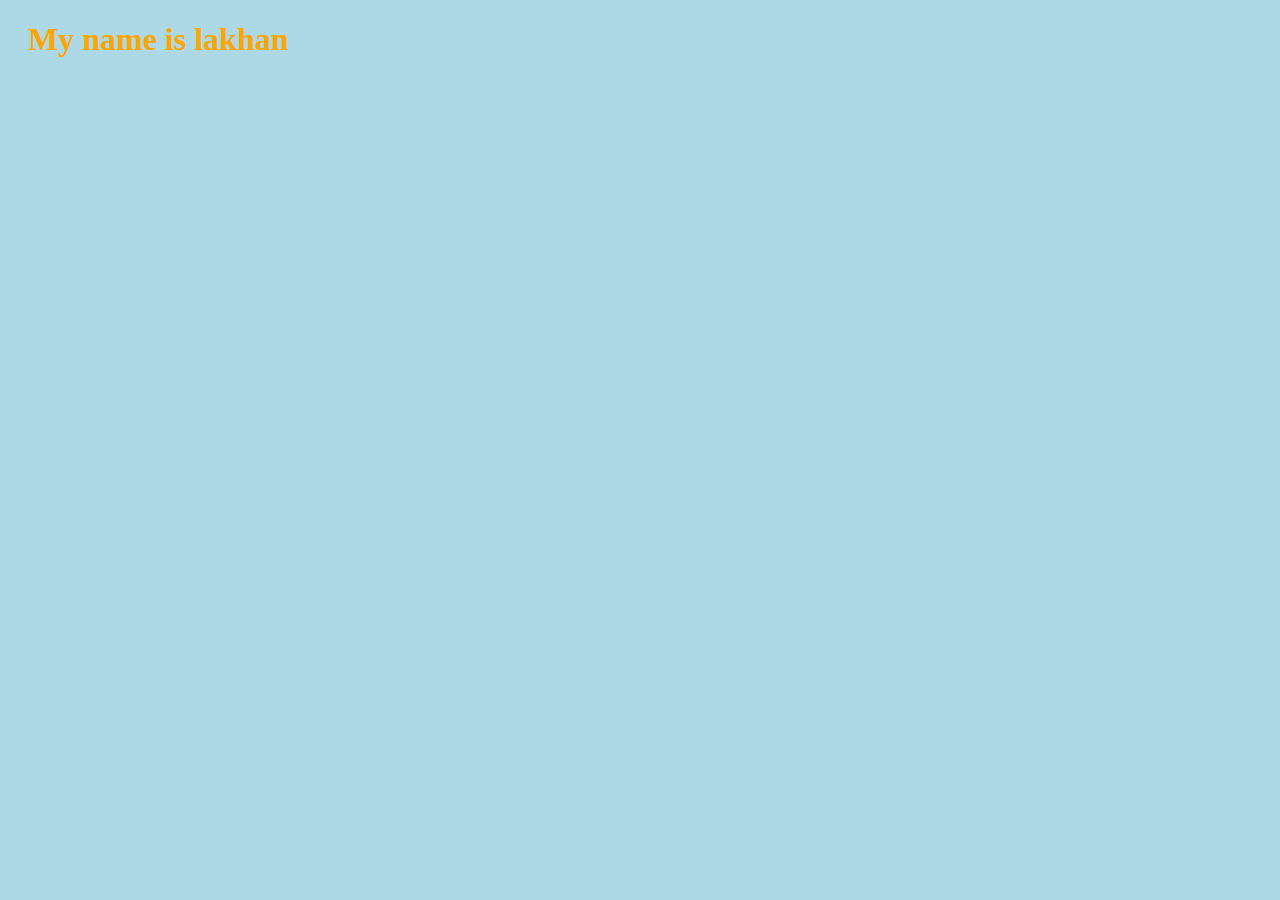
==== file.html @ 4ea627e3 "first commit 22-11" ====
<!DOCTYPE html>
<html lang="en">
<head>
    <meta charset="UTF-8">
    <meta name="viewport" content="width=device-width, initial-scale=1.0">

    <title>my name is lakhan</title>
    <link rel="stylesheet" href="bluestyle.css">
    <h1>My name is lakhan</h1>
</head>
<body>
    
</body>
</html>
---- bluestyle.css ----
body{
    background-color: lightblue;
}
h1{
    color: orange;
    margin-left: 20px;
}
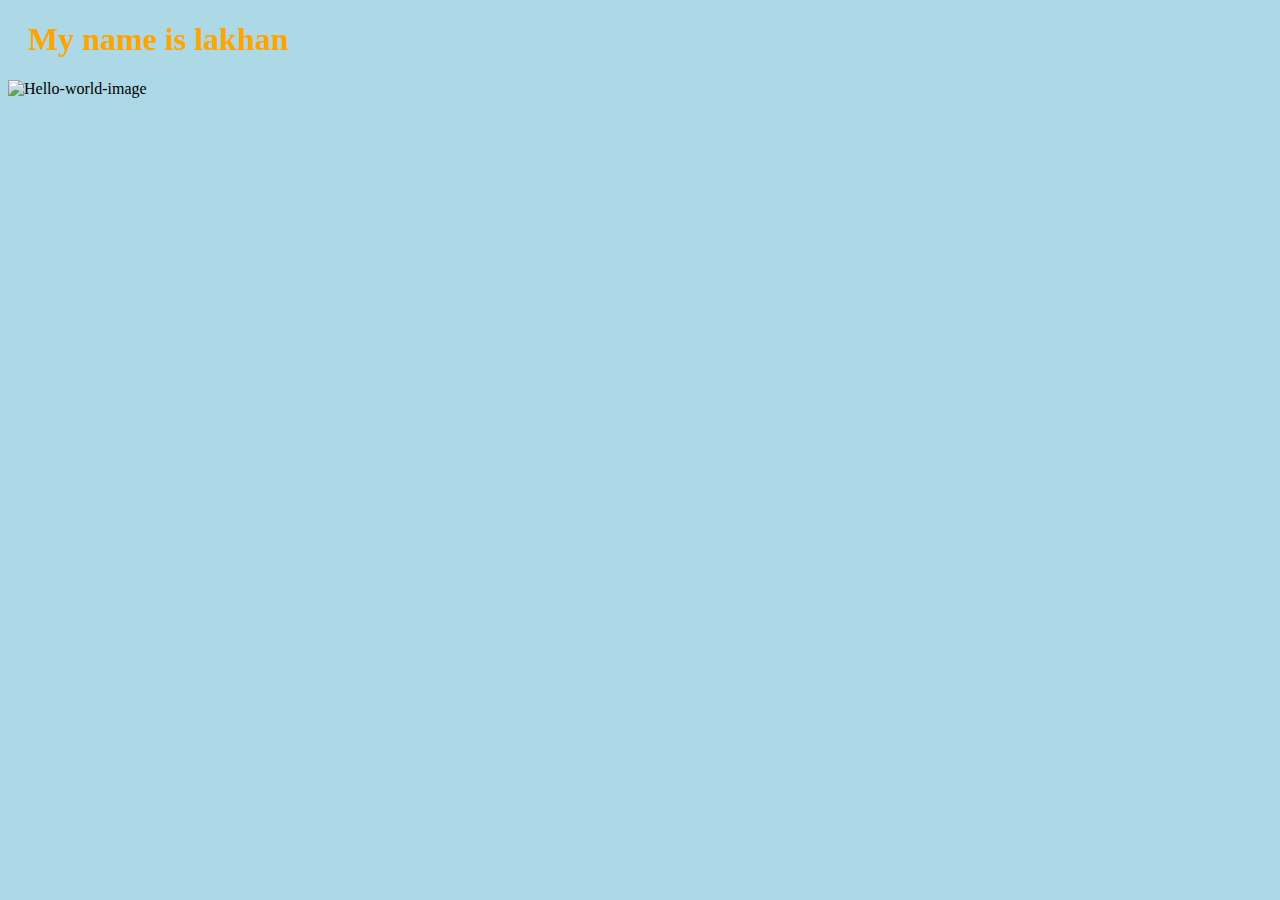
==== commit 6859028a: "Added first image" ====
--- a/file.html
+++ b/file.html
@@ -7,6 +7,9 @@
     <title>my name is lakhan</title>
     <link rel="stylesheet" href="bluestyle.css">
     <h1>My name is lakhan</h1>
+    <div>
+        <img src="https://picsum.photos/200" alt="Hello-world-image" style="width: 100%; max-width: 960px;">
+    </div>
 </head>
 <body>
     
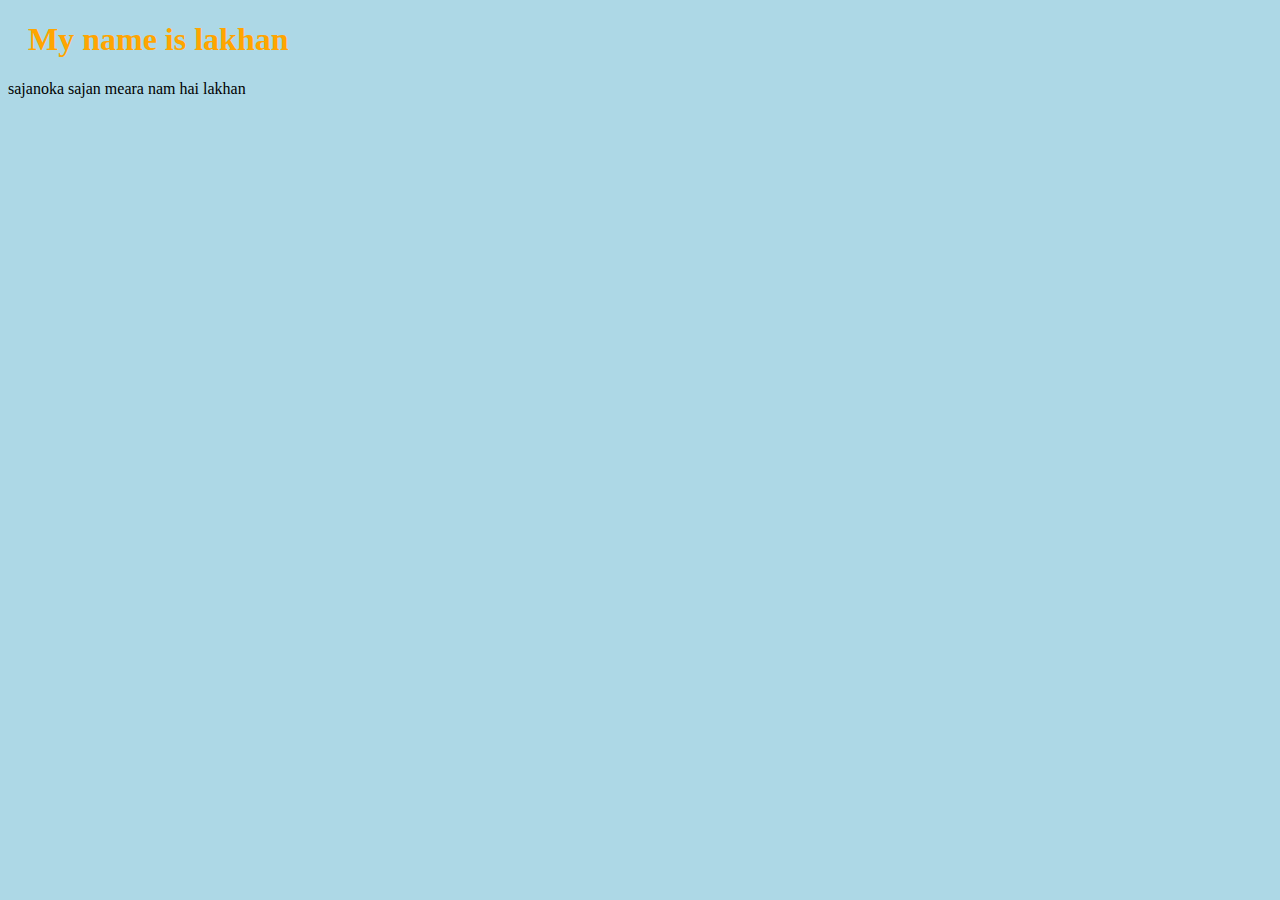
==== commit 513bcad7: "Updated with emergency fix" ====
--- a/file.html
+++ b/file.html
@@ -7,9 +7,7 @@
     <title>my name is lakhan</title>
     <link rel="stylesheet" href="bluestyle.css">
     <h1>My name is lakhan</h1>
-    <div>
-        <img src="https://picsum.photos/200" alt="Hello-world-image" style="width: 100%; max-width: 960px;">
-    </div>
+    <p> sajanoka sajan meara nam hai lakhan</p>
 </head>
 <body>
     
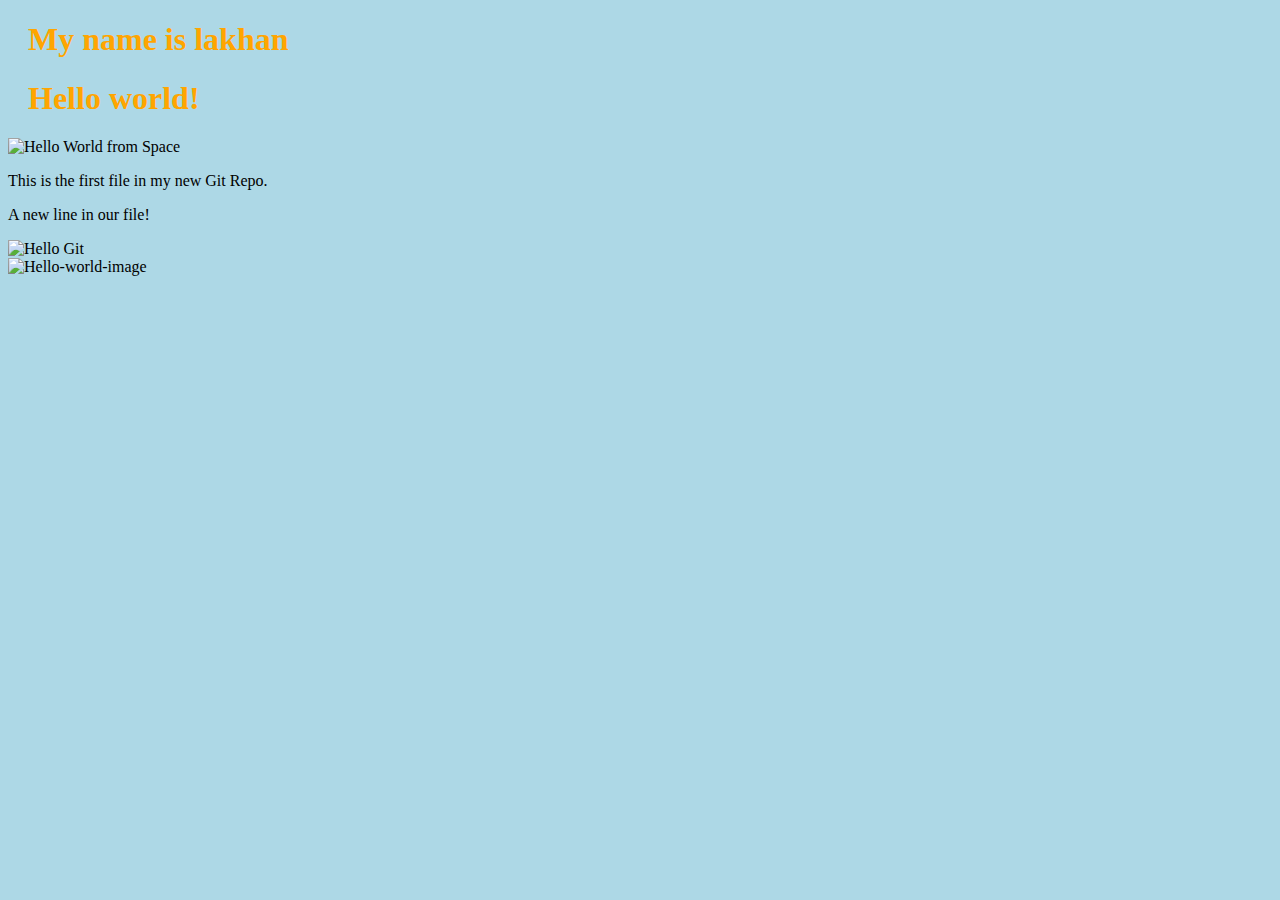
==== commit d4b685fb: "added new image" ====
--- a/file.html
+++ b/file.html
@@ -7,7 +7,15 @@
     <title>my name is lakhan</title>
     <link rel="stylesheet" href="bluestyle.css">
     <h1>My name is lakhan</h1>
-    <p> sajanoka sajan meara nam hai lakhan</p>
+    <h1>Hello world!</h1>
+<div><img src="https://picsum.photos/200" alt="Hello World from Space" style="width:100%;max-width:960px"></div>
+<p>This is the first file in my new Git Repo.</p>
+<p>A new line in our file!</p>
+<div><img src="https://picsum.photos/200" alt="Hello Git" style="width:100%;max-width:640px"></div>
+
+    <div>
+        <img src="https://picsum.photos/200" alt="Hello-world-image" style="width: 100%; max-width: 960px;">
+    </div>
 </head>
 <body>
     
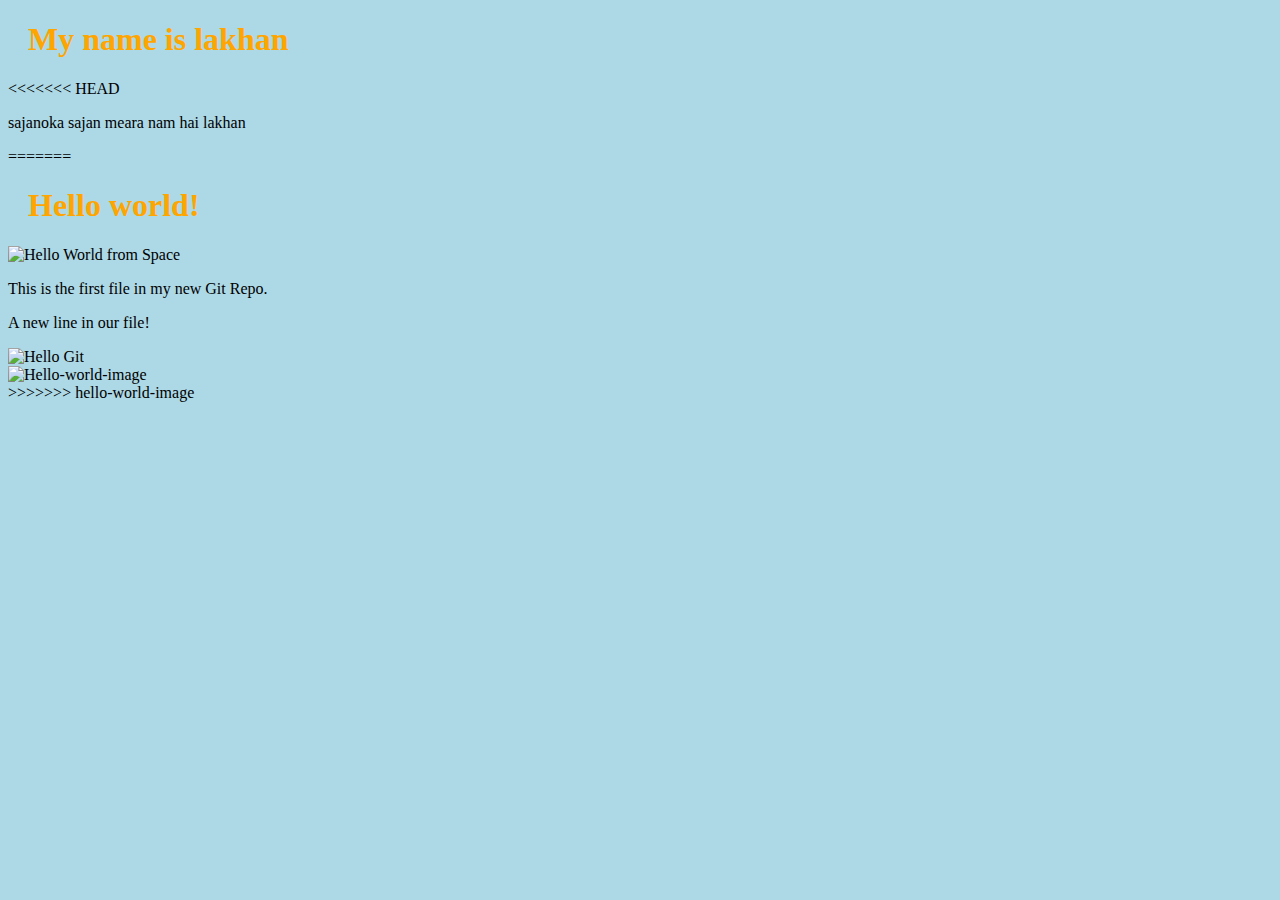
==== commit 6d28aecd: "merged with hello-world-image after fixing conflict" ====
--- a/file.html
+++ b/file.html
@@ -7,6 +7,9 @@
     <title>my name is lakhan</title>
     <link rel="stylesheet" href="bluestyle.css">
     <h1>My name is lakhan</h1>
+<<<<<<< HEAD
+    <p> sajanoka sajan meara nam hai lakhan</p>
+=======
     <h1>Hello world!</h1>
 <div><img src="https://picsum.photos/200" alt="Hello World from Space" style="width:100%;max-width:960px"></div>
 <p>This is the first file in my new Git Repo.</p>
@@ -16,6 +19,7 @@
     <div>
         <img src="https://picsum.photos/200" alt="Hello-world-image" style="width: 100%; max-width: 960px;">
     </div>
+>>>>>>> hello-world-image
 </head>
 <body>
     
